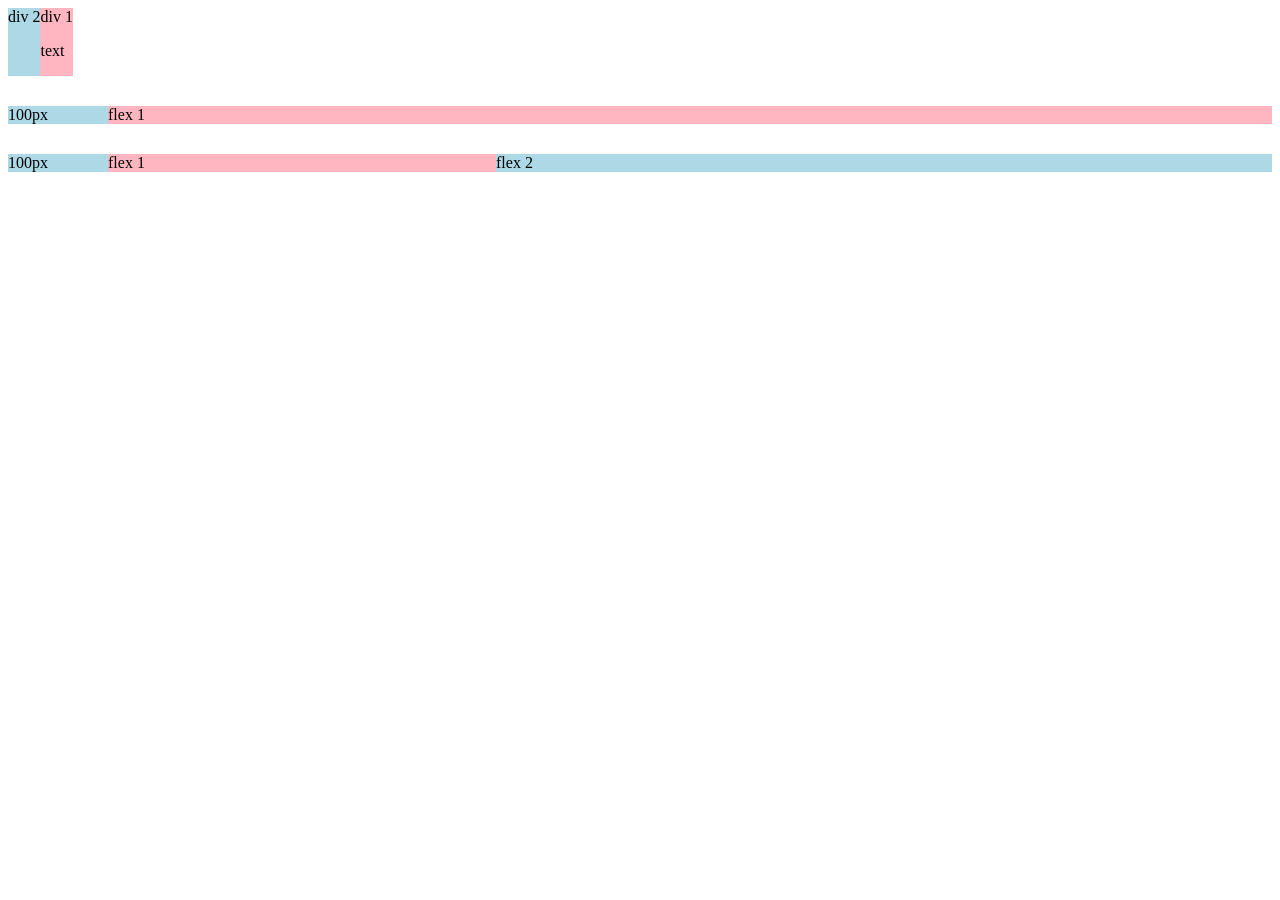
==== flexbox.html @ fbce3b20 "Started learning flexbox" ====
<!DOCTYPE html>
<html lang="en">
  <head>
    <meta charset="UTF-8" />
    <meta http-equiv="X-UA-Compatible" content="IE=edge" />
    <meta name="viewport" content="width=device-width, initial-scale=1.0" />
    <title>Flexbox Practice</title>
  </head>
  <body>
    <div style="display: flex; flex-direction: row">
      <div style="background-color: lightblue">div 2</div>
      <div style="background-color: lightpink">
        div 1
        <p>text</p>
      </div>
    </div>
    <div style="display: flex; flex-direction: row; margin-top: 30px">
      <div style="background-color: lightblue; width: 100px">100px</div>
      <div style="background-color: lightpink; flex: 1">flex 1</div>
    </div>
    <div style="display: flex; flex-direction: row; margin-top: 30px">
      <div style="background-color: lightblue; width: 100px">100px</div>
      <div style="background-color: lightpink; flex: 1">flex 1</div>
      <div style="background-color: lightblue; flex: 2">flex 2</div>
    </div>
  </body>
</html>
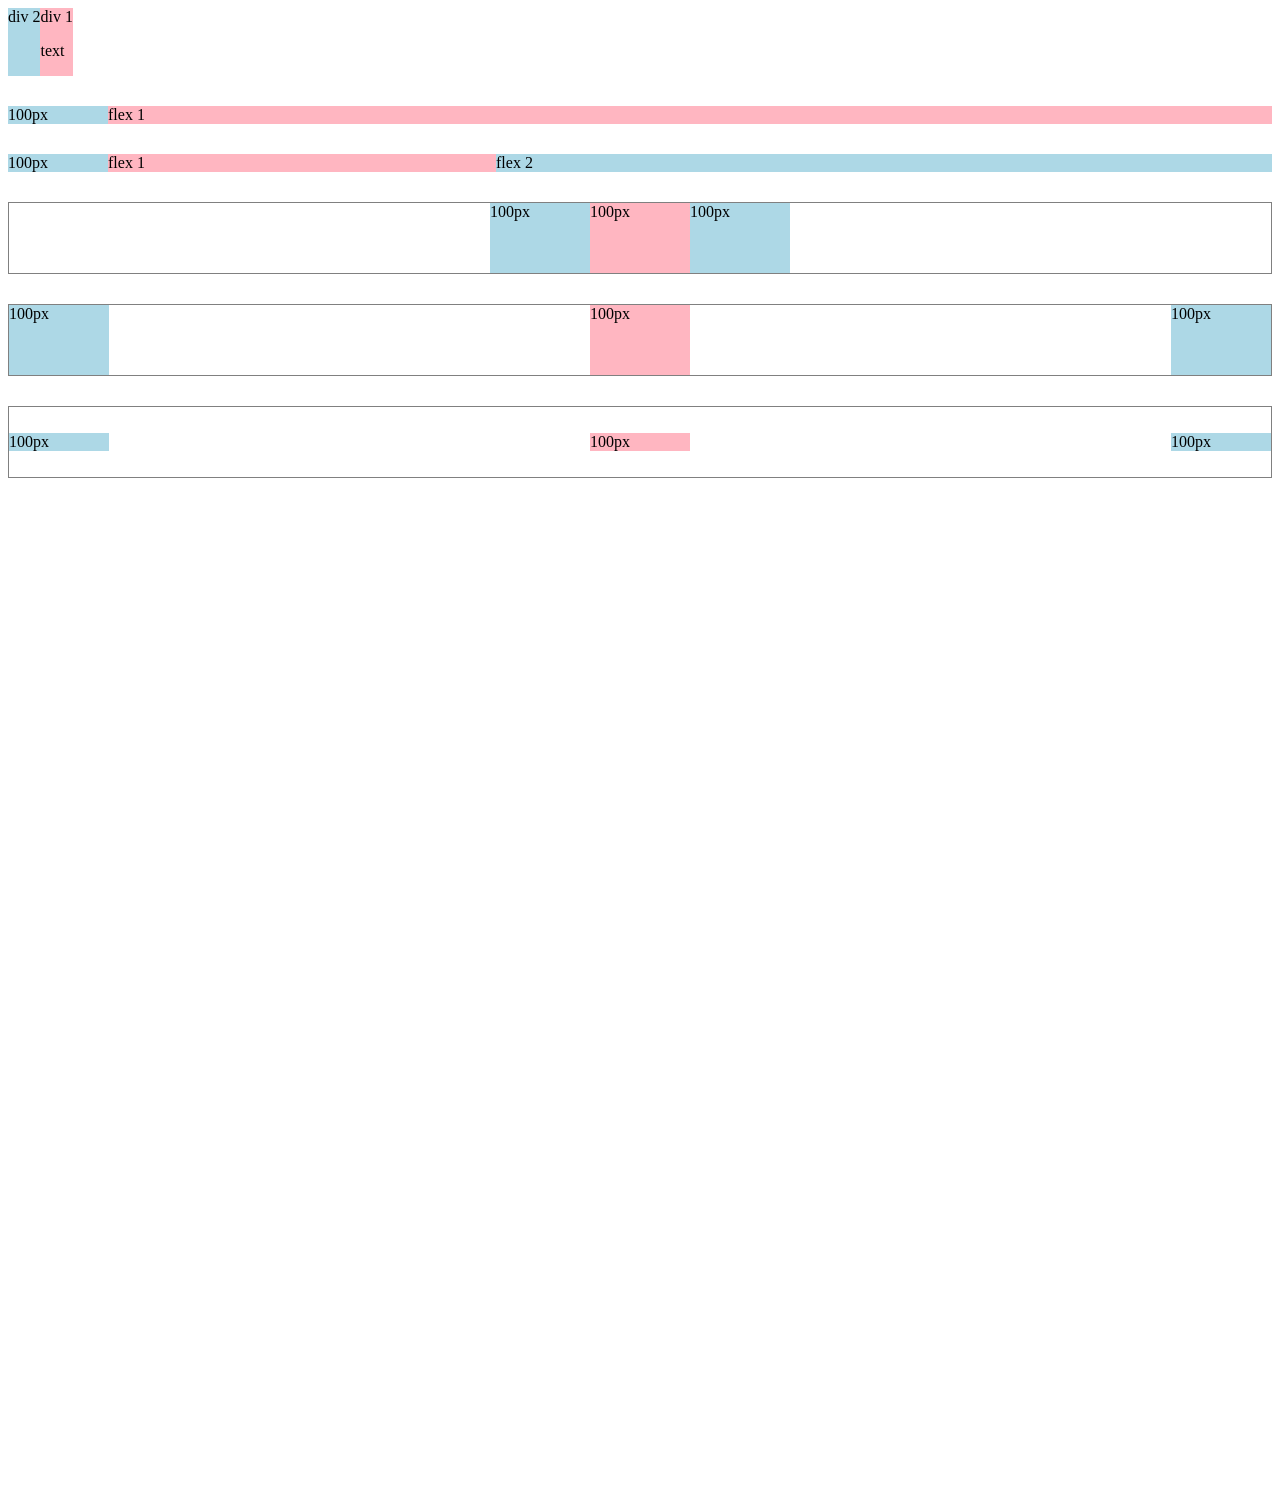
==== commit 5e8b2d4b: "flexbox changes" ====
--- a/flexbox.html
+++ b/flexbox.html
@@ -6,7 +6,7 @@
     <meta name="viewport" content="width=device-width, initial-scale=1.0" />
     <title>Flexbox Practice</title>
   </head>
-  <body>
+  <body style="padding-bottom: 1000px">
     <div style="display: flex; flex-direction: row">
       <div style="background-color: lightblue">div 2</div>
       <div style="background-color: lightpink">
@@ -23,5 +23,54 @@
       <div style="background-color: lightpink; flex: 1">flex 1</div>
       <div style="background-color: lightblue; flex: 2">flex 2</div>
     </div>
+    <div
+      style="
+        display: flex;
+        flex-direction: row;
+        margin-top: 30px;
+        height: 70px;
+        border-width: 1px;
+        border-color: gray;
+        border-style: solid;
+        justify-content: center;
+      "
+    >
+      <div style="background-color: lightblue; width: 100px">100px</div>
+      <div style="background-color: lightpink; width: 100px">100px</div>
+      <div style="background-color: lightblue; width: 100px">100px</div>
+    </div>
+    <div
+      style="
+        display: flex;
+        flex-direction: row;
+        margin-top: 30px;
+        height: 70px;
+        border-width: 1px;
+        border-color: gray;
+        border-style: solid;
+        justify-content: space-between;
+      "
+    >
+      <div style="background-color: lightblue; width: 100px">100px</div>
+      <div style="background-color: lightpink; width: 100px">100px</div>
+      <div style="background-color: lightblue; width: 100px">100px</div>
+    </div>
+    <div
+      style="
+        display: flex;
+        flex-direction: row;
+        margin-top: 30px;
+        height: 70px;
+        border-width: 1px;
+        border-color: gray;
+        border-style: solid;
+        justify-content: space-between;
+        align-items: center;
+      "
+    >
+      <div style="background-color: lightblue; width: 100px">100px</div>
+      <div style="background-color: lightpink; width: 100px">100px</div>
+      <div style="background-color: lightblue; width: 100px">100px</div>
+    </div>
   </body>
 </html>
